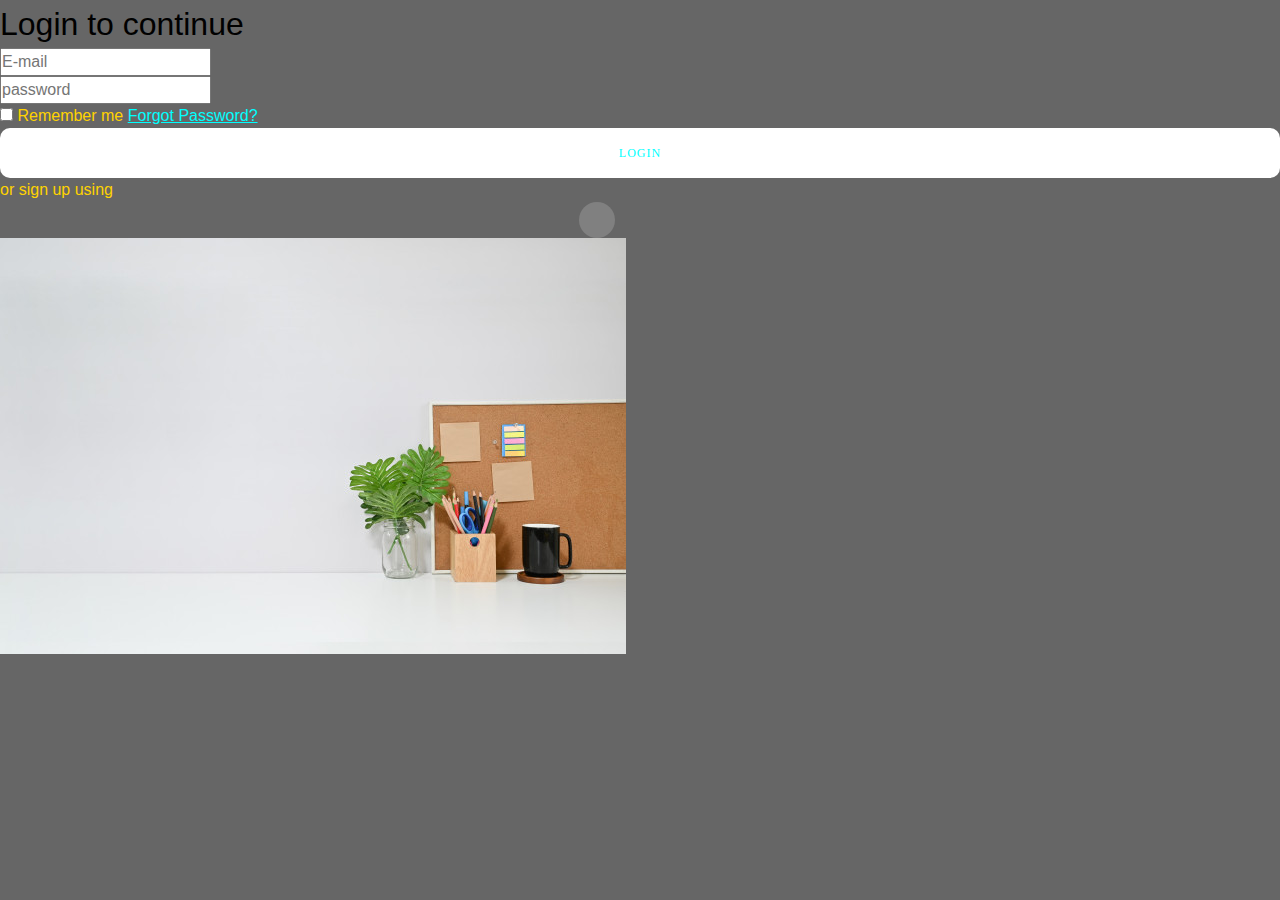
==== index.html @ f40001a1 "bootstrap update" ====
<!DOCTYPE html>
<html lang="en">
<head>
<meta charset="UTF-8">
<meta name="viewport" content="width=device-width, initial-scale=1.0">
<meta http-equiv="X-UA-Compatible" content="ie=edge">
  <!---------->
<link
rel="stylesheet"
href="https://use.fontawesome.com/releases/v5.8.2/css/all.css"
integrity="sha384-oS3vJWv+0UjzBfQzYUhtDYW+Pj2yciDJxpsK1OYPAYjqT085Qq/1cq5FLXAZQ7Ay"
crossorigin="anonymous"
/>
<link
  href="https://fonts.googleapis.com/css?family=Raleway:700&display=swap"
  rel="stylesheet"
/>
<link rel="stylesheet" href="loginpage.css">
  <title>Loginpage</title>
  <!-- Bootstrap -->
  <link rel="stylesheet" href="https://stackpath.bootstrapcdn.com/bootstrap/4.5.0/css/bootstrap.min.css" integrity="sha384-9aIt2nRpC12Uk9gS9baDl411NQApFmC26EwAOH8WgZl5MYYxFfc+NcPb1dKGj7Sk" crossorigin="anonymous">
  
  <style>
      .btn-primary {
          color: #fff;
          background-color: #808080 !important;
          border-color: #00ffff;
      }
      .btn-primary:hover {
          background-color: #00ffff !important;
          border-color: #00ffff;
      }

      .btn-primary:active {
          background-color: #00ffff !important;
          border-color: #00ffff;
      }
      .btn-secondary {
          color: #00ffff;
          background-color: #fff!important;
          border-color: #00ffff;
      }
      .btn-secondary:hover {
          background-color: #00ffff !important;
          border-color: #00ffff;
      }

      .btn-secondary:active {
          background-color: #ffffff !important;
          border-color: #ffffff;
      }

  </style>
</head>

<body>

            <!-- Navbar -->
<nav class="navbar navbar-expand-lg navbar-dark nav-bar static-top">
  <div class="container nav-bar">
  </div>
</nav>
<!-- Navbar end -->

  <div class="container form h-100">
      <div class="row h-100 align-items-center">
          <div class="col-md-1">
              <h1 class="mb-5" style="color: black; font-weight: 250;">Login to continue</h1>
              
              <form method="POST" action="">
                  
                  <div class="form-group">
                    
                    <input required="" type="email" name="email" class="form-control" id="email" placeholder="E-mail">
                  </div>

                  <div class="form-group">
                  
                      <input required="" type="password" name="password" min="1" max="8" id="password" placeholder="password" class="form-control">
                  </div>

                  <div class="col-auto">
                    <div class="form-check mb-2">
                      <input class="form-check-input" type="checkbox" id="autoSizingCheck">
                      <label class="form-check-label" for="autoSizingCheck">
                        Remember me
                      </label>
                      <a href="#" class="float-right text-muted" style="color: cyan;">Forgot Password?</a>
                    </div>
                    
                  </div> 
                 

                  <button type="submit" class="btn btn-secondary">Login</button> 
                  <div class="text-center p-t-46 p-b-20">
                    <span class="txt2">
                        or sign up using
                    </span>
                </div>
    
            
                <div class="login100-form-social flex-c-m">
                    <a href="#" class="login100-form-social-item flex-c-m bg1 m-r-5">
                        <i class="fas fa-at" aria-hidden="true"></i>
                    </a>
                    <a href="#" class="login100-form-social-item flex-c-m bg2 m-r-5">
                        <i class="fab fa-facebook-f" aria-hidden="true"></i>
                    </a>

                    <a href="#" class="login100-form-social-item flex-c-m bg3 m-r-5">
                        <i class="fab fa-twitter" aria-hidden="true"></i>
                    </a>
                  
                </div>
              </div>
            </div>
          </div>
        </div>
      </form>
                <div class="col-md-2">
                  <img class="img-fluid" src="./loginimg.jpg" alt="Site Image">
      </div>
  </div>
</div>

<!-- Bootstrap Javascript -->
<script src="https://code.jquery.com/jquery-3.5.1.slim.min.js" integrity="sha384-DfXdz2htPH0lsSSs5nCTpuj/zy4C+OGpamoFVy38MVBnE+IbbVYUew+OrCXaRkfj" crossorigin="anonymous"></script>
<script src="https://cdn.jsdelivr.net/npm/popper.js@1.16.0/dist/umd/popper.min.js" integrity="sha384-Q6E9RHvbIyZFJoft+2mJbHaEWldlvI9IOYy5n3zV9zzTtmI3UksdQRVvoxMfooAo" crossorigin="anonymous"></script>
<script src="https://stackpath.bootstrapcdn.com/bootstrap/4.5.0/js/bootstrap.min.js" integrity="sha384-OgVRvuATP1z7JjHLkuOU7Xw704+h835Lr+6QL9UvYjZE3Ipu6Tp75j7Bh/kR0JKI" crossorigin="anonymous"></script>



</body>
</html>
---- loginpage.css ----
:root {
    --blue: #007bff;
    --indigo: #6610f2;
    --purple: #6f42c1;
    --pink: #e83e8c;
    --red: #dc3545;
    --orange: #fd7e14;
    --yellow: #ffc107;
    --green: #28a745;
    --teal: #20c997;
    --cyan: #17a2b8;
    --white: #fff;
    --gray: #6c757d;
    --gray-dark: #343a40;
    --primary: #007bff;
    --secondary: #6c757d;
    --success: #28a745;
    --info: #17a2b8;
    --warning: #ffc107;
    --danger: #dc3545;
    --light: #f8f9fa;
    --dark: #343a40;
    --breakpoint-xs: 0;
    --breakpoint-sm: 576px;
    --breakpoint-md: 768px;
    --breakpoint-lg: 992px;
    --breakpoint-xl: 1200px;
    --font-family-sans-serif: -apple-system,BlinkMacSystemFont,"Segoe UI",Roboto,"Helvetica Neue",Arial,"Noto Sans",sans-serif,"Apple Color Emoji","Segoe UI Emoji","Segoe UI Symbol","Noto Color Emoji";
    --font-family-monospace: SFMono-Regular,Menlo,Monaco,Consolas,"Liberation Mono","Courier New",monospace;
}
body {
    margin: 0;
    font-family: -apple-system,BlinkMacSystemFont,"Segoe UI",Roboto,"Helvetica Neue",Arial,"Noto Sans",sans-serif,"Apple Color Emoji","Segoe UI Emoji","Segoe UI Symbol","Noto Color Emoji";
    font-size: 1rem;
    font-weight: 400;
    line-height: 1.5;
    color: #ffd300;
    text-align: left;
    background-color: #666666 !important;
}
* {
    margin: 0;
    padding: 0;
    font-family: 'Poppins', sans-serif;
    box-sizing: border-box;
}
user agent stylesheet
body {
    display: block;
    margin: 8px;
}

html {
    font-family: sans-serif;
    line-height: 1.15;
    -webkit-text-size-adjust: 100%;
    -webkit-tap-highlight-color: transparent;
}
.img-fluid {
    max-width: 50%;
    height: auto;
    border-style: none;
    background-position: cover;

}

.login100-form-social-item {
    width: 36px;
    height: 36px;
    font-size: 18px;
    color: #fff;
    border-radius: 50%;
}
.login100-form-social-item :hover{
    background-color: cyan;
    transition: background-color 1s;
}
.bg1 {
    background: grey;
}
.btn-secondary{
        display: -webkit-box;
        display: -webkit-flex;
        display: -moz-box;
        display: -ms-flexbox;
        display: flex;
        justify-content: center;
        align-items: center;
        padding: 0 20px;
        width: 100%;
        height: 50px;
        border-radius: 10px;
        background: #6675df;
        font-family: Montserrat-Bold;
        font-size: 12px;
        color: #fff;
        line-height: 1.2;
        text-transform: uppercase;
        letter-spacing: 1px;
        -webkit-transition: all 0.4s;
        -o-transition: all 0.4s;
        -moz-transition: all 0.4s;
        transition: all 0.4s;
    }
    button {
        outline: none !important;
        border: none;
        background: transparent;
    }
    [type=reset], [type=submit], button, html [type=button] {
        -webkit-appearance: button;
    }
    button, select {
        text-transform: none;
    }
    button, input {
        overflow: visible;
    }
    button, input, optgroup, select, textarea {
        margin: 0;
        font-family: inherit;
        font-size: inherit;
        line-height: inherit;
    }
    [role=button], a, area, button, input, label, select, summary, textarea {
        -ms-touch-action: manipulation;
        touch-action: manipulation;
    }
    * {
        margin: 0px;
        padding: 0px;
        box-sizing: border-box;
    }
   
    user agent stylesheet
    button {
        appearance: button;
        -webkit-writing-mode: horizontal-tb !important;
        text-rendering: auto;
        color: -internal-light-dark(buttontext, rgb(170, 170, 170));
        letter-spacing: normal;
        word-spacing: normal;
        text-transform: none;
        text-indent: 0px;
        text-shadow: none;
        display: inline-block;
        text-align: center;
        align-items: flex-start;
        cursor: default;
        background-color: -internal-light-dark(rgb(239, 239, 239), rgb(74, 74, 74));
        box-sizing: border-box;
        margin: 0em;
        font: 400 13.3333px Arial;
        padding: 1px 6px;
        border-width: 2px;
        border-style: outset;
        border-color: -internal-light-dark(rgb(118, 118, 118), rgb(195, 195, 195));
        border-image: initial;

}
.flex-c-m {
    display: -webkit-box;
    display: -webkit-flex;
    display: -moz-box;
    display: -ms-flexbox;
    display: flex;
    justify-content: center;
    -ms-align-items: center;
    align-items: center;
}
.m-r-5 {
    margin-right: 5px
}

*, ::after, ::before {
    box-sizing: border-box;
}
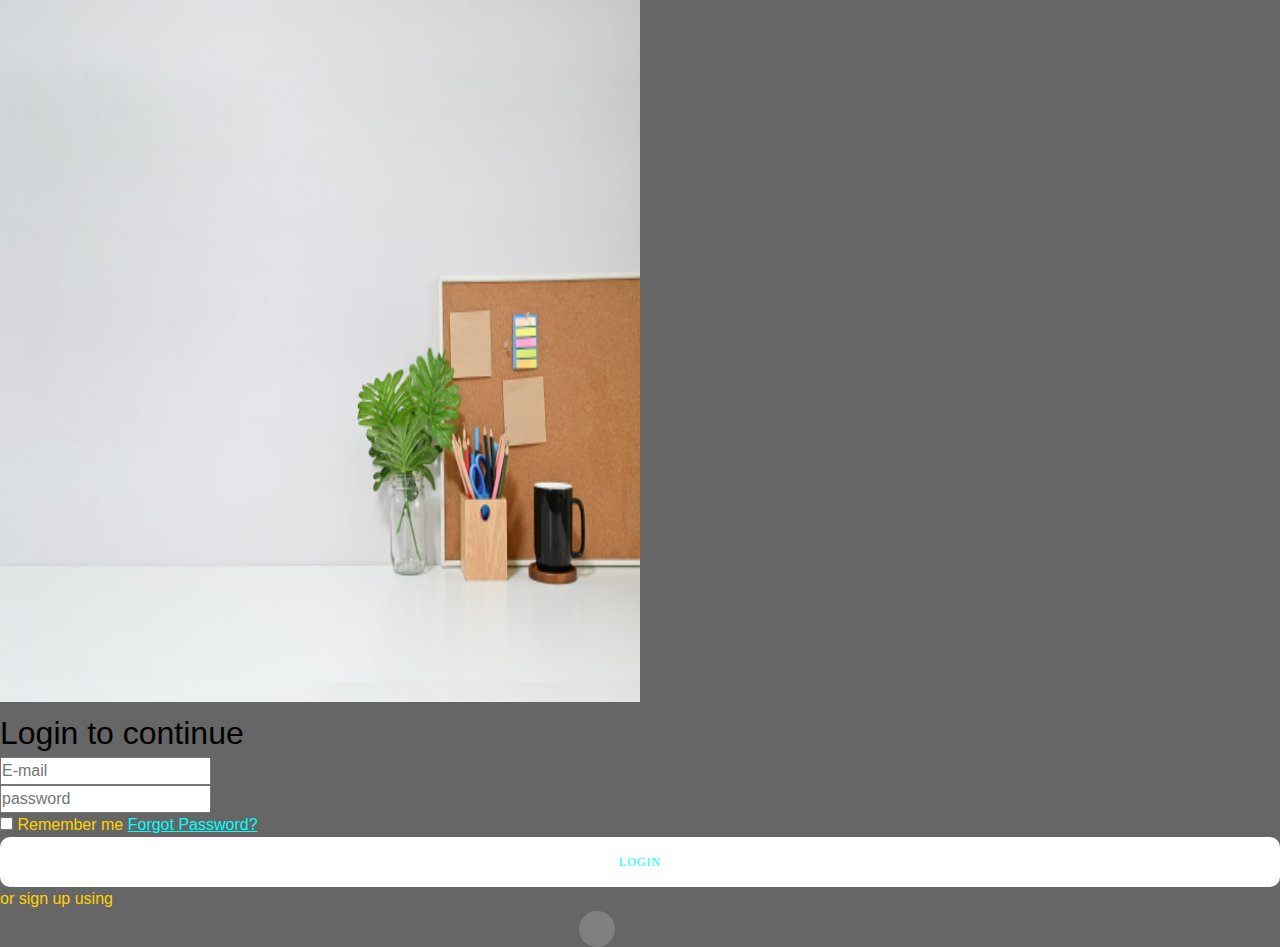
==== commit fe29c7ff: "neaaw" ====
--- a/index.html
+++ b/index.html
@@ -61,10 +61,12 @@
   </div>
 </nav>
 <!-- Navbar end -->
-
   <div class="container form h-100">
       <div class="row h-100 align-items-center">
-          <div class="col-md-1">
+        <div class="col-md-7">
+          <img class="img-fluid" src="loginimg.jpg" style="height: 702px; width:712px;" class="float-left" alt="Site Image">
+        </div>
+          <div class="col-md-5">
               <h1 class="mb-5" style="color: black; font-weight: 250;">Login to continue</h1>
               
               <form method="POST" action="">
@@ -97,29 +99,21 @@
                         or sign up using
                     </span>
                 </div>
-    
-            
                 <div class="login100-form-social flex-c-m">
-                    <a href="#" class="login100-form-social-item flex-c-m bg1 m-r-5">
-                        <i class="fas fa-at" aria-hidden="true"></i>
-                    </a>
-                    <a href="#" class="login100-form-social-item flex-c-m bg2 m-r-5">
-                        <i class="fab fa-facebook-f" aria-hidden="true"></i>
-                    </a>
-
-                    <a href="#" class="login100-form-social-item flex-c-m bg3 m-r-5">
-                        <i class="fab fa-twitter" aria-hidden="true"></i>
-                    </a>
-                  
-                </div>
+                  <a href="#" class="login100-form-social-item flex-c-m bg1 m-r-5">
+                      <i class="fas fa-at" aria-hidden="true"></i>
+                  </a>
+                  <a href="#" class="login100-form-social-item flex-c-m bg2 m-r-5">
+                      <i class="fab fa-facebook-f" aria-hidden="true"></i>
+                  </a>
+                  <a href="#" class="login100-form-social-item flex-c-m bg3 m-r-5">
+                      <i class="fab fa-twitter" aria-hidden="true"></i>
+                  </a>   
+              </div>
               </div>
             </div>
-          </div>
-        </div>
-      </form>
-                <div class="col-md-2">
-                  <img class="img-fluid" src="./loginimg.jpg" alt="Site Image">
-      </div>
+                
+              </form>
   </div>
 </div>
 
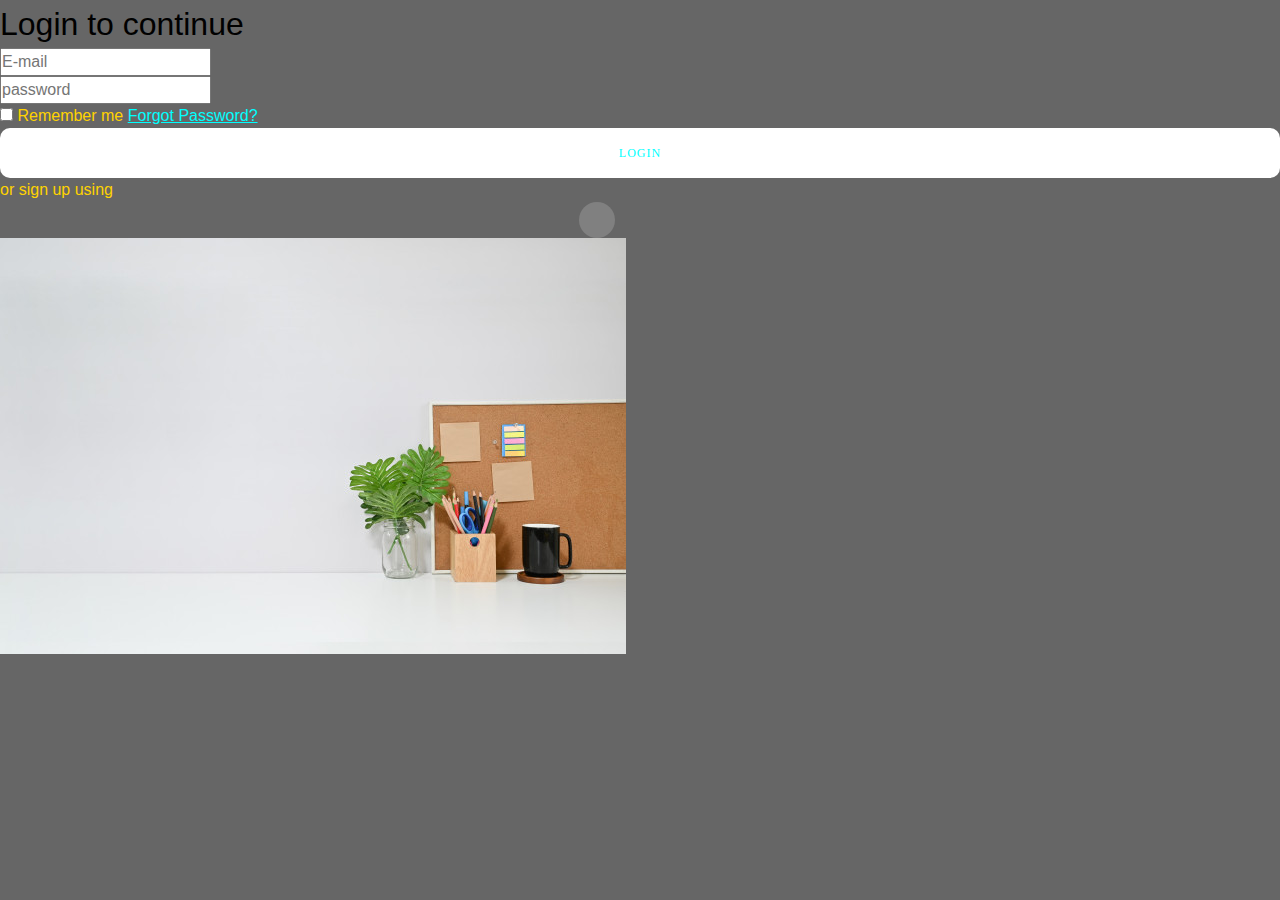
==== commit 52d48bfb: "trial" ====
--- a/index.html
+++ b/index.html
@@ -61,12 +61,10 @@
   </div>
 </nav>
 <!-- Navbar end -->
+
   <div class="container form h-100">
       <div class="row h-100 align-items-center">
-        <div class="col-md-7">
-          <img class="img-fluid" src="loginimg.jpg" style="height: 702px; width:712px;" class="float-left" alt="Site Image">
-        </div>
-          <div class="col-md-5">
+          <div class="col-lg-5">
               <h1 class="mb-5" style="color: black; font-weight: 250;">Login to continue</h1>
               
               <form method="POST" action="">
@@ -99,21 +97,28 @@
                         or sign up using
                     </span>
                 </div>
+    
+            
                 <div class="login100-form-social flex-c-m">
-                  <a href="#" class="login100-form-social-item flex-c-m bg1 m-r-5">
-                      <i class="fas fa-at" aria-hidden="true"></i>
-                  </a>
-                  <a href="#" class="login100-form-social-item flex-c-m bg2 m-r-5">
-                      <i class="fab fa-facebook-f" aria-hidden="true"></i>
-                  </a>
-                  <a href="#" class="login100-form-social-item flex-c-m bg3 m-r-5">
-                      <i class="fab fa-twitter" aria-hidden="true"></i>
-                  </a>   
-              </div>
+                    <a href="#" class="login100-form-social-item flex-c-m bg1 m-r-5">
+                        <i class="fas fa-at" aria-hidden="true"></i>
+                    </a>
+                    <a href="#" class="login100-form-social-item flex-c-m bg2 m-r-5">
+                        <i class="fab fa-facebook-f" aria-hidden="true"></i>
+                    </a>
+                    <a href="#" class="login100-form-social-item flex-c-m bg3 m-r-5">
+                        <i class="fab fa-twitter" aria-hidden="true"></i>
+                    </a>
+                  
+                </div>
               </div>
             </div>
-                
-              </form>
+          </div>
+        </div>
+      </form>
+                <div class="col-lg-7">
+                  <img class="img-fluid" src="./loginimg.jpg" alt="Site Image">
+      </div>
   </div>
 </div>
 
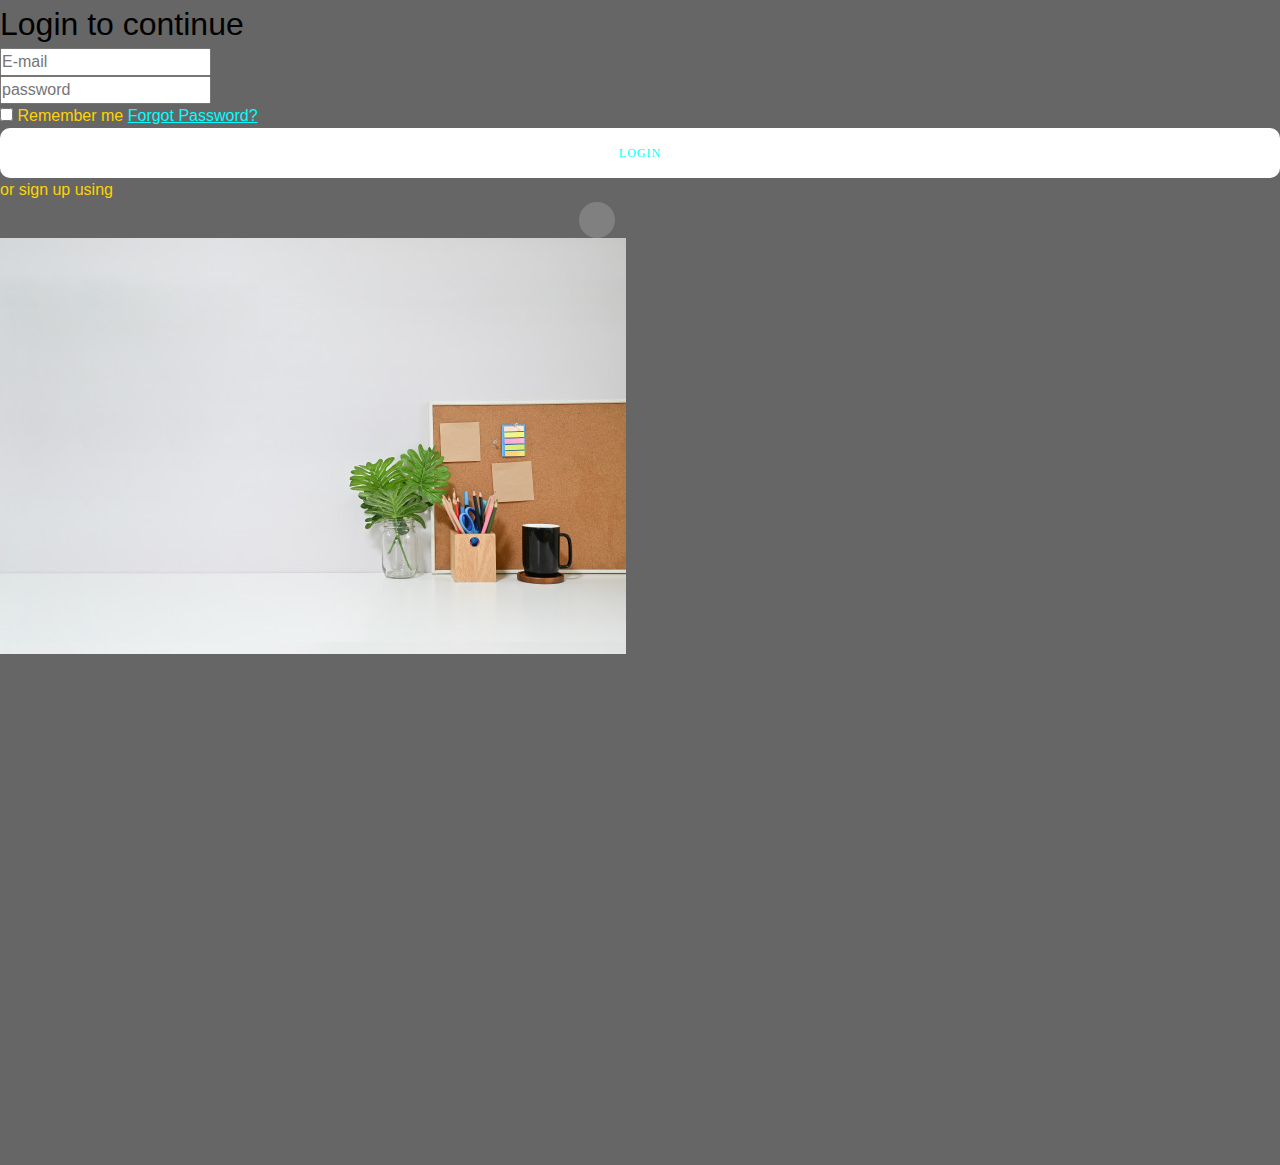
==== commit 3760b73e: "image update" ====
--- a/index.html
+++ b/index.html
@@ -64,7 +64,7 @@
 
   <div class="container form h-100">
       <div class="row h-100 align-items-center">
-          <div class="col-lg-5">
+          <div class="col-md-5">
               <h1 class="mb-5" style="color: black; font-weight: 250;">Login to continue</h1>
               
               <form method="POST" action="">
@@ -106,21 +106,18 @@
                     <a href="#" class="login100-form-social-item flex-c-m bg2 m-r-5">
                         <i class="fab fa-facebook-f" aria-hidden="true"></i>
                     </a>
+
                     <a href="#" class="login100-form-social-item flex-c-m bg3 m-r-5">
                         <i class="fab fa-twitter" aria-hidden="true"></i>
                     </a>
-                  
+                  </form>
                 </div>
-              </div>
-            </div>
-          </div>
-        </div>
-      </form>
-                <div class="col-lg-7">
+                <div class="col-md-7">
                   <img class="img-fluid" src="./loginimg.jpg" alt="Site Image">
       </div>
   </div>
 </div>
+<div class="hero-figure-box hero-figure-box-09" data-rotation="-52deg" style="transform: rotate(-52deg) scale(1); opacity: 1;"></div>
 
 <!-- Bootstrap Javascript -->
 <script src="https://code.jquery.com/jquery-3.5.1.slim.min.js" integrity="sha384-DfXdz2htPH0lsSSs5nCTpuj/zy4C+OGpamoFVy38MVBnE+IbbVYUew+OrCXaRkfj" crossorigin="anonymous"></script>
--- a/loginpage.css
+++ b/loginpage.css
@@ -57,10 +57,9 @@
     -webkit-tap-highlight-color: transparent;
 }
 .img-fluid {
-    max-width: 50%;
+    max-width: 100%;
     height: auto;
     border-style: none;
-    background-position: cover;
 
 }
 
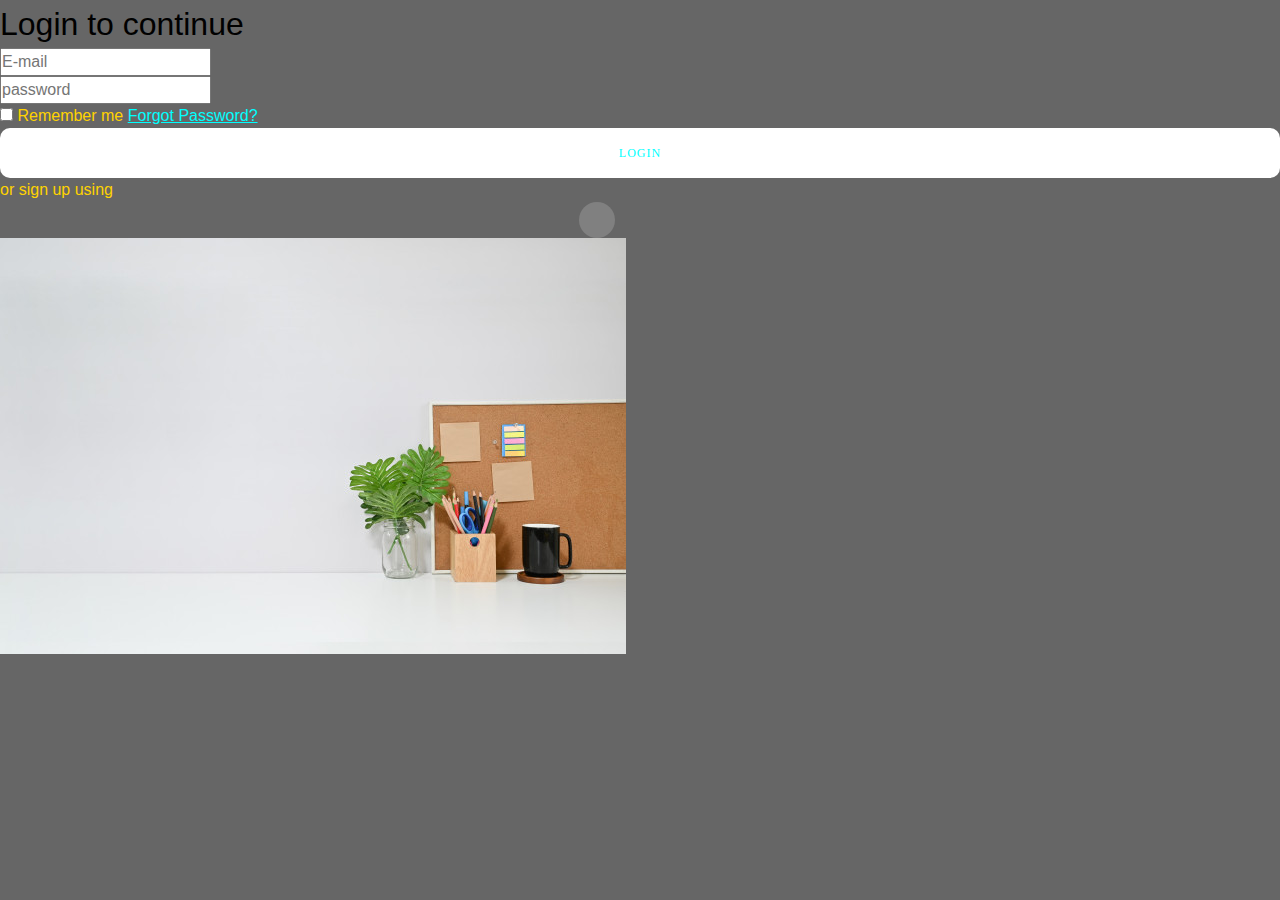
==== commit c50375d4: "image resizing" ====
--- a/index.html
+++ b/index.html
@@ -61,10 +61,9 @@
   </div>
 </nav>
 <!-- Navbar end -->
-
   <div class="container form h-100">
       <div class="row h-100 align-items-center">
-          <div class="col-md-5">
+          <div class="col-lg-5">
               <h1 class="mb-5" style="color: black; font-weight: 250;">Login to continue</h1>
               
               <form method="POST" action="">
@@ -97,7 +96,7 @@
                         or sign up using
                     </span>
                 </div>
-    
+              </form>
             
                 <div class="login100-form-social flex-c-m">
                     <a href="#" class="login100-form-social-item flex-c-m bg1 m-r-5">
@@ -106,18 +105,20 @@
                     <a href="#" class="login100-form-social-item flex-c-m bg2 m-r-5">
                         <i class="fab fa-facebook-f" aria-hidden="true"></i>
                     </a>
-
                     <a href="#" class="login100-form-social-item flex-c-m bg3 m-r-5">
                         <i class="fab fa-twitter" aria-hidden="true"></i>
                     </a>
-                  </form>
+                  
                 </div>
-                <div class="col-md-7">
-                  <img class="img-fluid" src="./loginimg.jpg" alt="Site Image">
-      </div>
+              </div> 
+      
+        </div>
+        <div class="col-lg-5">
+          <img class="img-fluid" src="./loginimg.jpg" class="float-left" alt="Site Image">
+        </div>
+
   </div>
 </div>
-<div class="hero-figure-box hero-figure-box-09" data-rotation="-52deg" style="transform: rotate(-52deg) scale(1); opacity: 1;"></div>
 
 <!-- Bootstrap Javascript -->
 <script src="https://code.jquery.com/jquery-3.5.1.slim.min.js" integrity="sha384-DfXdz2htPH0lsSSs5nCTpuj/zy4C+OGpamoFVy38MVBnE+IbbVYUew+OrCXaRkfj" crossorigin="anonymous"></script>
--- a/loginpage.css
+++ b/loginpage.css
@@ -57,7 +57,7 @@
     -webkit-tap-highlight-color: transparent;
 }
 .img-fluid {
-    max-width: 100%;
+    max-width: 50%;
     height: auto;
     border-style: none;
 
